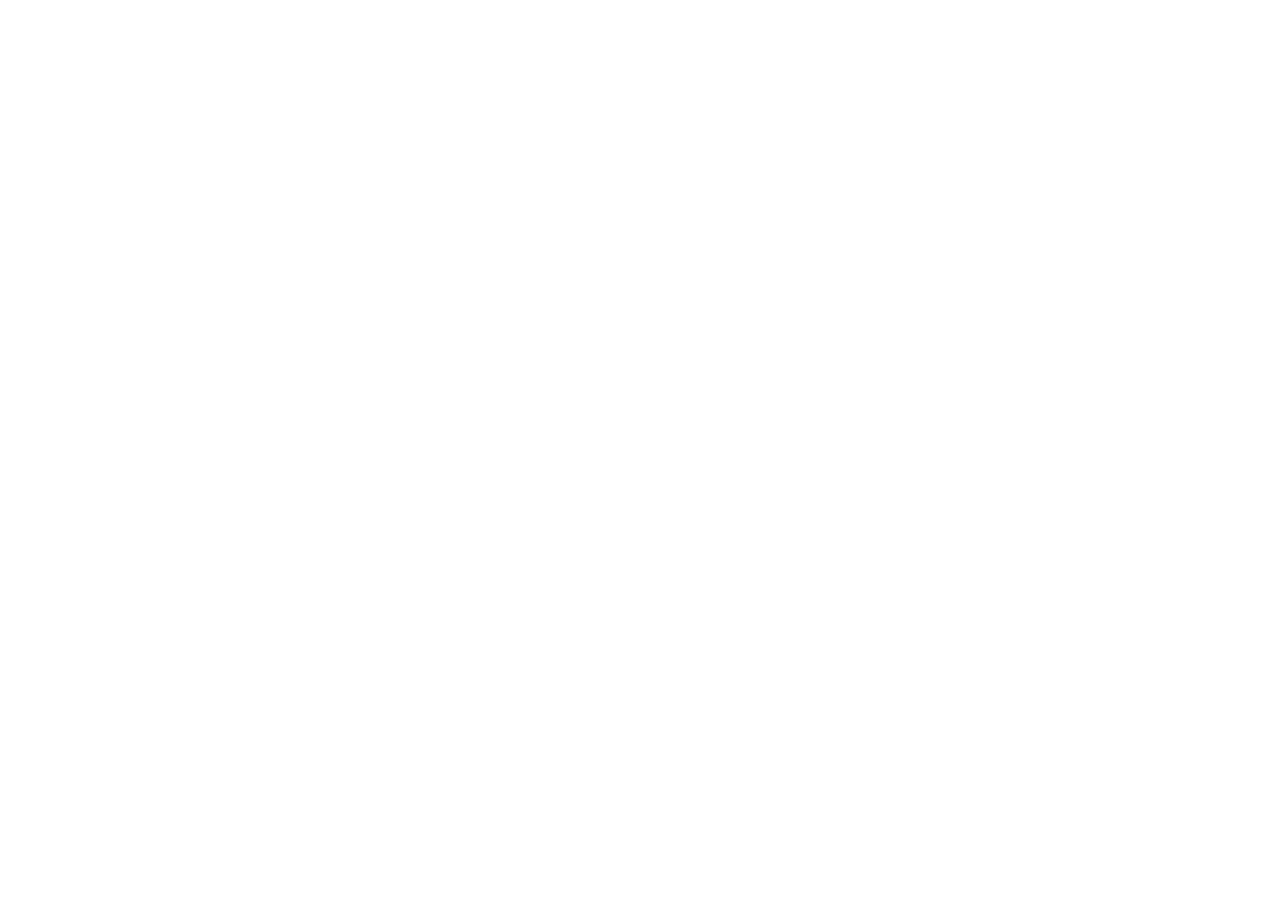
==== pagina1.html @ be178158 "Add files via upload" ====
<!DOCTYPE html>
<html lang="pt-br">
<head>
    <meta charset="UTF-8">
    <meta http-equiv="X-UA-Compatible" content="IE=edge">
    <meta name="viewport" content="width=device-width, initial-scale=1.0">
    <title>página 1</title>
</head>
<body>
    
</body>
</html>
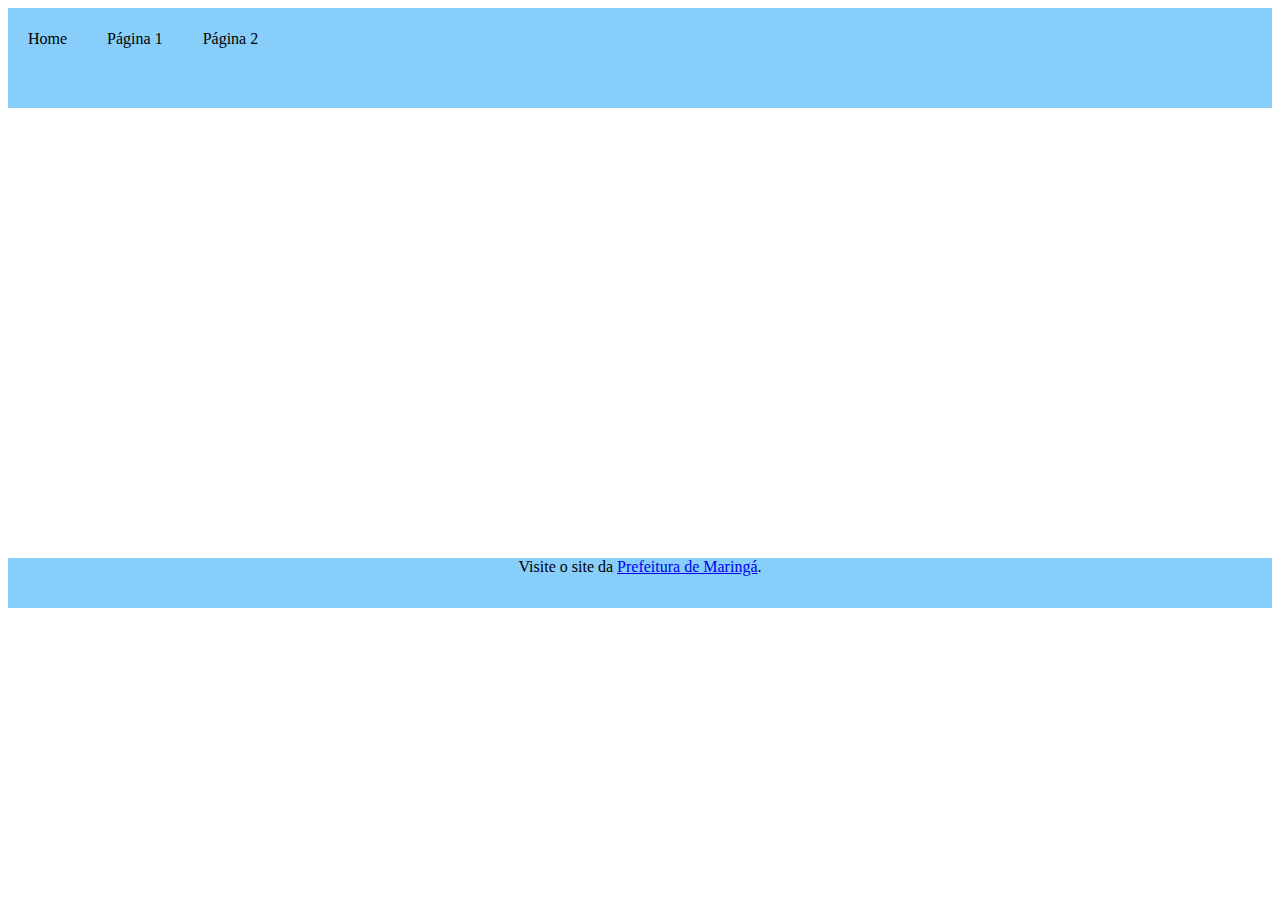
==== commit b1561819: "Add files via upload" ====
--- a/pagina1.html
+++ b/pagina1.html
@@ -4,9 +4,27 @@
     <meta charset="UTF-8">
     <meta http-equiv="X-UA-Compatible" content="IE=edge">
     <meta name="viewport" content="width=device-width, initial-scale=1.0">
+    <link rel="stylesheet" href="geral.css">
     <title>página 1</title>
 </head>
 <body>
+    <header class = "banner">
+        <img src="" alt="" id="imagem1">
+        <ul>
+            <li><a href="index.html">Home</a></li>
+            <li><a href="pagina1.html">Página 1</a></li>
+            <li><a href="pagina2.html">Página 2</a></li>
+        </ul>
+            
+    </header>
+    <section class = "conteudo">
+
+        
+    </section>
+    <footer class ="rodape">
+        Visite o site da <a href="http://www.maringa.pr.gov.br/site/" target="_black">Prefeitura de Maringá</a>.
+
+    </footer>
     
 </body>
 </html>--- a/geral.css
+++ b/geral.css
@@ -0,0 +1,52 @@
+:root {
+    --corfundo: #87cefa;
+    --corprincipal: #ffffff; 
+    --fundo-banner-active:#00BFFF;
+}
+
+.banner {
+    width: 100%;
+    height: 100px;
+    background-color: var(--corfundo);
+
+}   
+
+.conteudo {
+    width: 100%;
+    height: 450px;
+    background-color: var(--corprincipal);
+}
+.rodape {
+    width: 100%;
+    height: 50px;
+    background-color: var(--corfundo);
+    text-align: center;
+}
+.banner ul {
+    list-style-type: none;
+    margin: 0;
+    padding: 0;
+    overflow: hidden;
+    background-color: var(--corfundo);
+  }
+  .banner li {
+    float: left;
+  }
+  .banner li:last-child {
+    border-right: none;
+  }
+  .banner li a {
+    display: block;
+    color: var(--cor-letra-menu);
+    text-align: center;
+    padding: 4px 20px;
+    text-decoration: none;
+  }
+  .banner li a:hover:not(.active) {
+    background-color: var(--fundo-menu-active);
+    color: var(--cor-letra-menu-active);
+  }
+  .active {
+    background-color: var(--fundo-menu-active);
+    color: var(--cor-letra-menu-active);
+  }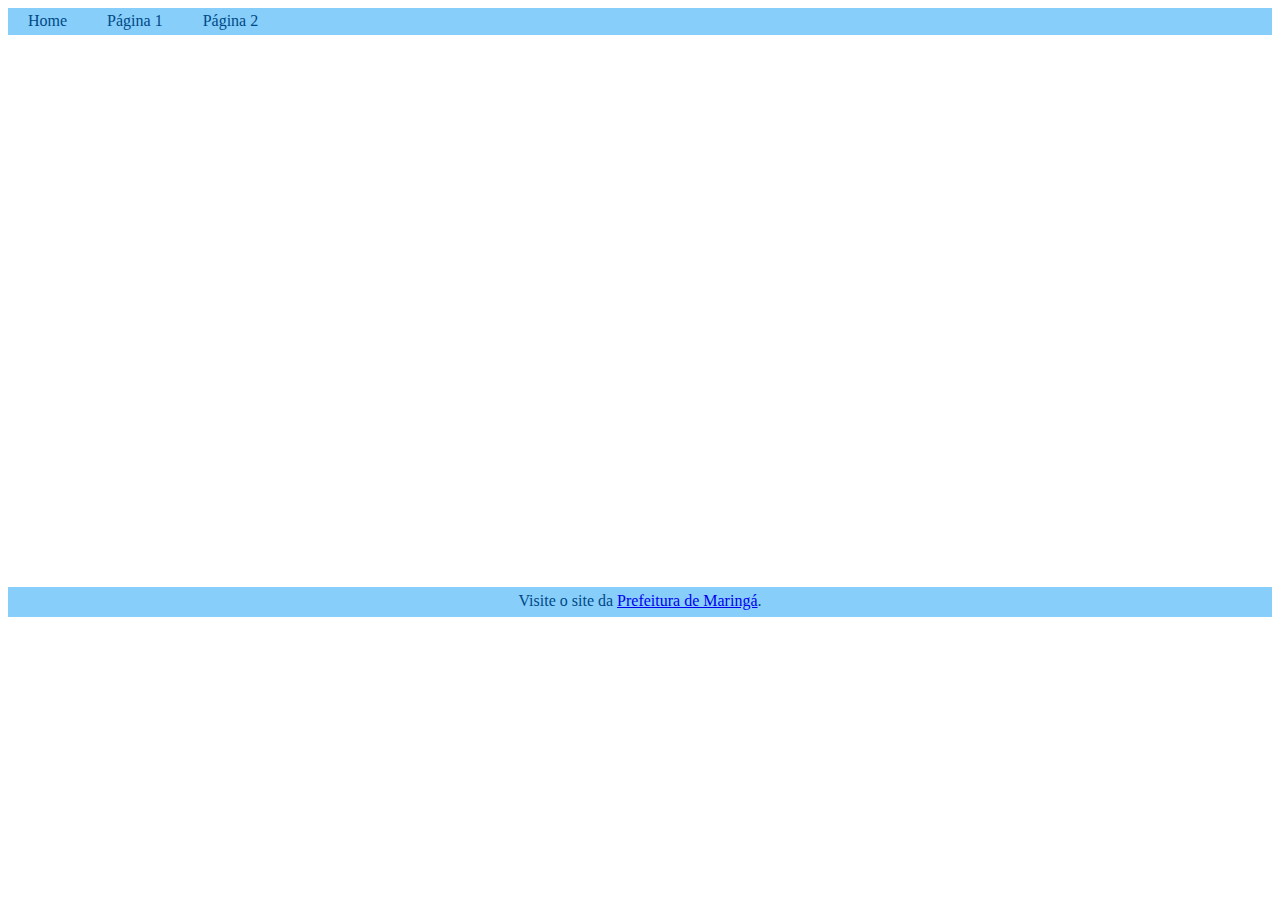
==== commit 04da07f9: "Add files via upload" ====
--- a/pagina1.html
+++ b/pagina1.html
@@ -5,11 +5,10 @@
     <meta http-equiv="X-UA-Compatible" content="IE=edge">
     <meta name="viewport" content="width=device-width, initial-scale=1.0">
     <link rel="stylesheet" href="geral.css">
-    <title>página 1</title>
+    <title>Ruas de Maringá</title>
 </head>
 <body>
     <header class = "banner">
-        <img src="" alt="" id="imagem1">
         <ul>
             <li><a href="index.html">Home</a></li>
             <li><a href="pagina1.html">Página 1</a></li>
@@ -22,7 +21,7 @@
         
     </section>
     <footer class ="rodape">
-        Visite o site da <a href="http://www.maringa.pr.gov.br/site/" target="_black">Prefeitura de Maringá</a>.
+        <p class="link-rodape"> Visite o site da <a href="http://www.maringa.pr.gov.br/site/" target="_black">Prefeitura de Maringá</a>.</p>
 
     </footer>
     
--- a/geral.css
+++ b/geral.css
@@ -1,52 +1,67 @@
 :root {
-    --corfundo: #87cefa;
-    --corprincipal: #ffffff; 
-    --fundo-banner-active:#00BFFF;
+    --fundo-banner-active:#00569d;
+    --color-base: #87cefa;
+    --cor-letra-banner:#004987;
+    --cor-letra-banner-active:#86beda;
 }
 
 .banner {
     width: 100%;
-    height: 100px;
-    background-color: var(--corfundo);
+    height: 27px;
+    background-color: var(--color-base);
 
 }   
 
 .conteudo {
-    width: 100%;
-    height: 450px;
+    height: 536px;
     background-color: var(--corprincipal);
 }
+
 .rodape {
+    display: block;
     width: 100%;
-    height: 50px;
-    background-color: var(--corfundo);
+    height: 30px;
+    background-color: var(--color-base);
     text-align: center;
 }
+
 .banner ul {
+    display: flex;
+    flex-direction: row;
     list-style-type: none;
     margin: 0;
     padding: 0;
     overflow: hidden;
-    background-color: var(--corfundo);
+    background-color: var(--color-base);
   }
-  .banner li {
+
+.banner li {
     float: left;
   }
-  .banner li:last-child {
+
+.banner li:last-child {
     border-right: none;
   }
-  .banner li a {
+
+.banner li a {
     display: block;
-    color: var(--cor-letra-menu);
+    color: var(--cor-letra-banner);
     text-align: center;
     padding: 4px 20px;
     text-decoration: none;
   }
-  .banner li a:hover:not(.active) {
-    background-color: var(--fundo-menu-active);
-    color: var(--cor-letra-menu-active);
+
+.banner li a:hover:not(.active) {
+    background-color: var(--fundo-banner-active);
+    color: var(--cor-letra-banner-active);
   }
-  .active {
-    background-color: var(--fundo-menu-active);
-    color: var(--cor-letra-menu-active);
-  }+
+.active {
+    background-color: var(--color-base);
+    color: var(--cor-letra-banner);
+  }
+
+.rodape p {
+  padding-top: 5px;
+  color: var(--cor-letra-banner);
+}